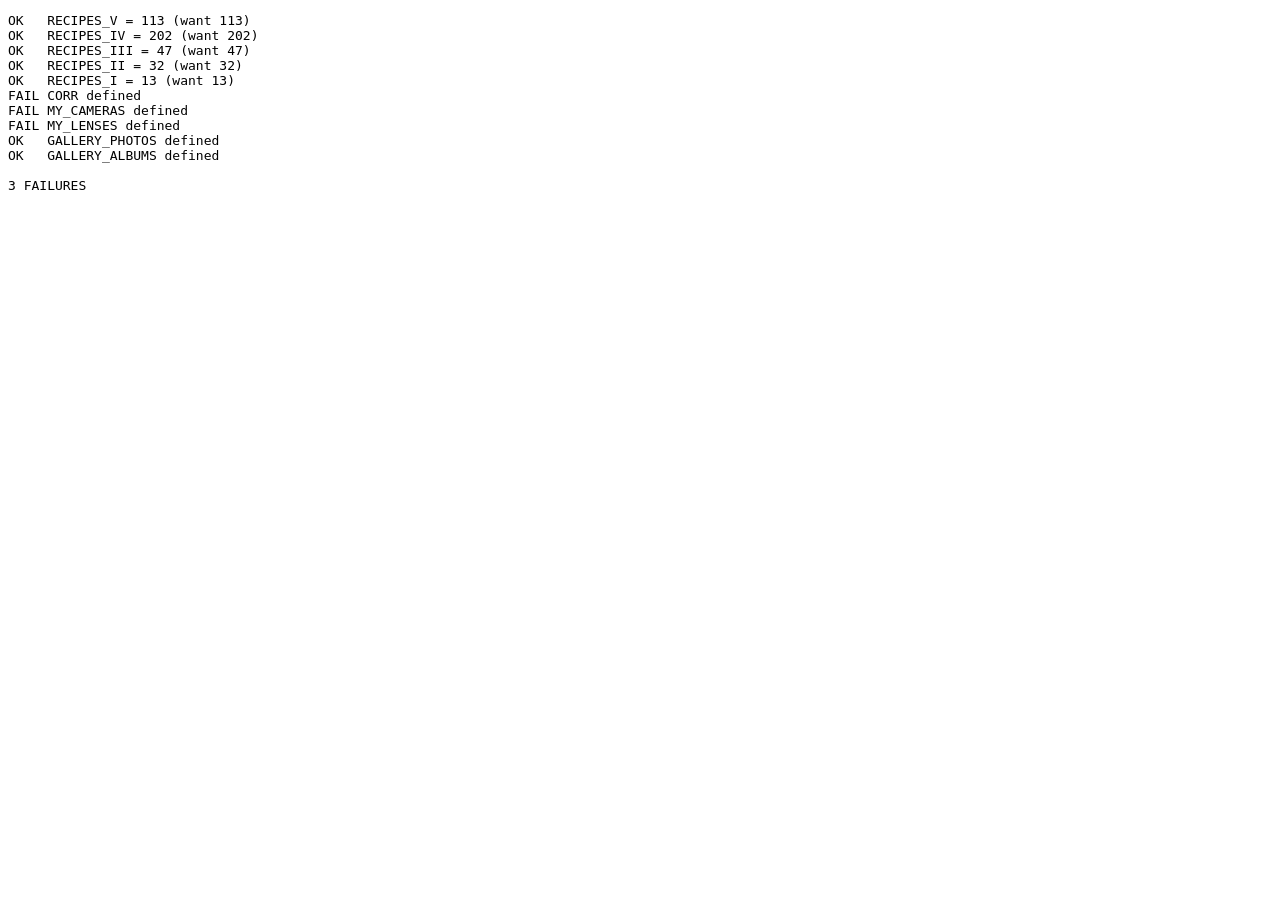
==== _smoke.html @ 0cd70584 "refactor: extract inline recipe and correlation data index.html inlined all five Fuji generations pl" ====
<!doctype html>
<html><head><meta charset="utf-8"><title>smoke</title></head>
<body>
<pre id="out">running…</pre>
<script src="recipes-v.js"></script>
<script src="recipes-iv.js"></script>
<script src="recipes-iii.js"></script>
<script src="recipes-ii.js"></script>
<script src="recipes-i.js"></script>
<script src="corr-data.js"></script>
<script src="om-analysis.js"></script>
<script src="gear.js"></script>
<script src="gallery.js"></script>
<script>
const EXPECT = [
  ['RECIPES_V', 113], ['RECIPES_IV', 202], ['RECIPES_III', 47],
  ['RECIPES_II', 32], ['RECIPES_I', 13],
]
const lines = []
let fail = 0
EXPECT.forEach(([name, count]) => {
  const v = window[name]
  const ok = Array.isArray(v) && v.length === count
  if (!ok) fail++
  lines.push(`${ok ? 'OK  ' : 'FAIL'} ${name} = ${Array.isArray(v) ? v.length : typeof v} (want ${count})`)
})
;['CORR', 'MY_CAMERAS', 'MY_LENSES', 'GALLERY_PHOTOS', 'GALLERY_ALBUMS'].forEach(n => {
  const ok = typeof window[n] !== 'undefined'
  if (!ok) fail++
  lines.push(`${ok ? 'OK  ' : 'FAIL'} ${n} defined`)
})
lines.push('', fail ? `${fail} FAILURES` : 'ALL PASS')
document.getElementById('out').textContent = lines.join('\n')
</script>
</body></html>
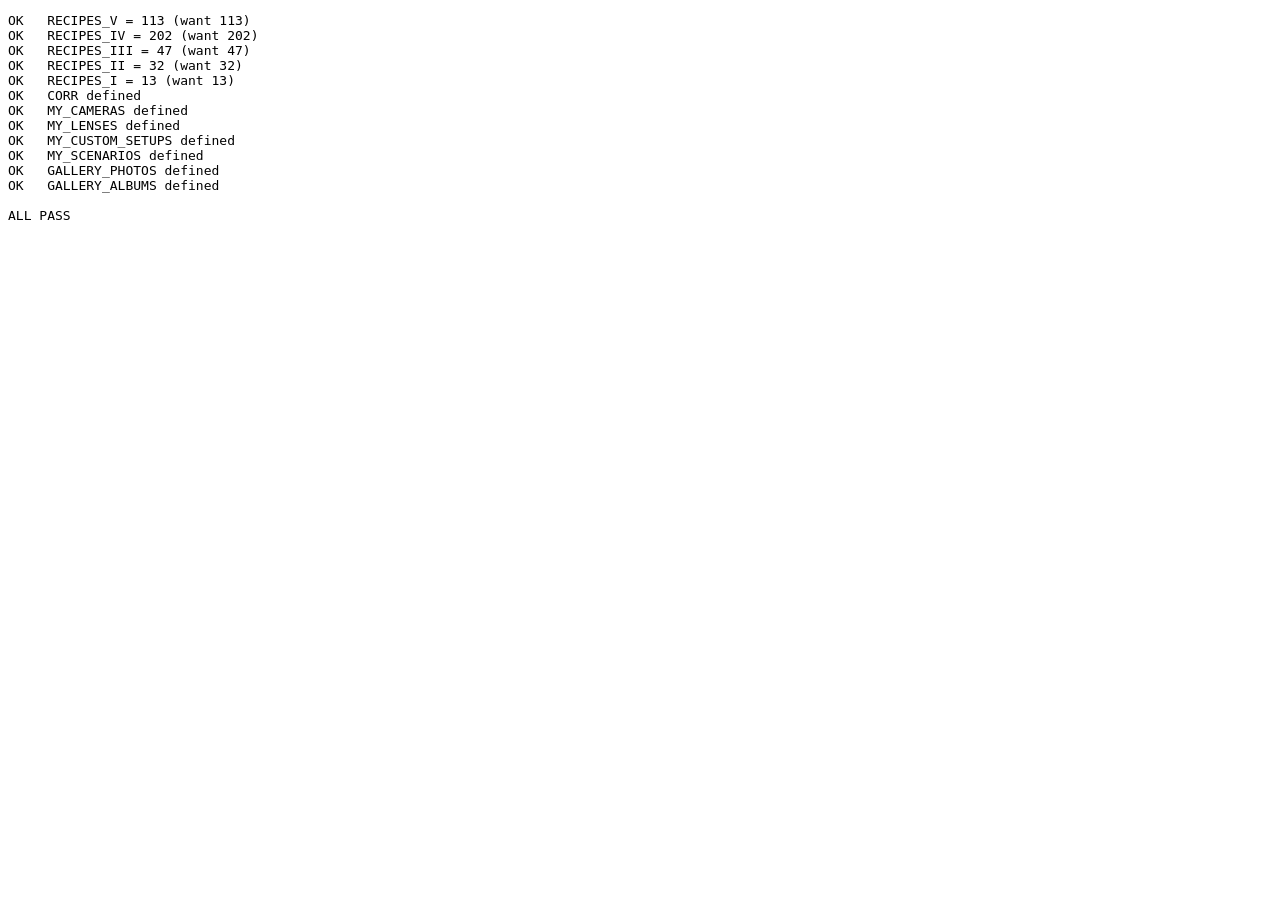
==== commit 2c866ac2: "fix: make _smoke.html check independent of window[] for const/let globals Classic <script> top-level" ====
--- a/_smoke.html
+++ b/_smoke.html
@@ -9,9 +9,15 @@
 <script src="recipes-i.js"></script>
 <script src="corr-data.js"></script>
 <script src="om-analysis.js"></script>
+<script src="gallery.js"></script>
 <script src="gear.js"></script>
-<script src="gallery.js"></script>
 <script>
+// Top-level `const`/`let` from a classic <script> create script-scoped
+// bindings, not properties of `window` — so window[name] misses CORR,
+// MY_CAMERAS, etc. Top-level eval sees script-scope, so it works for both
+// `var` and `const`/`let` declarations.
+const defined = n => { try { return typeof eval(n) !== 'undefined' } catch (e) { return false } }
+
 const EXPECT = [
   ['RECIPES_V', 113], ['RECIPES_IV', 202], ['RECIPES_III', 47],
   ['RECIPES_II', 32], ['RECIPES_I', 13],
@@ -19,13 +25,13 @@
 const lines = []
 let fail = 0
 EXPECT.forEach(([name, count]) => {
-  const v = window[name]
+  const v = defined(name) ? eval(name) : undefined
   const ok = Array.isArray(v) && v.length === count
   if (!ok) fail++
   lines.push(`${ok ? 'OK  ' : 'FAIL'} ${name} = ${Array.isArray(v) ? v.length : typeof v} (want ${count})`)
 })
-;['CORR', 'MY_CAMERAS', 'MY_LENSES', 'GALLERY_PHOTOS', 'GALLERY_ALBUMS'].forEach(n => {
-  const ok = typeof window[n] !== 'undefined'
+;['CORR', 'MY_CAMERAS', 'MY_LENSES', 'MY_CUSTOM_SETUPS', 'MY_SCENARIOS', 'GALLERY_PHOTOS', 'GALLERY_ALBUMS'].forEach(n => {
+  const ok = defined(n)
   if (!ok) fail++
   lines.push(`${ok ? 'OK  ' : 'FAIL'} ${n} defined`)
 })
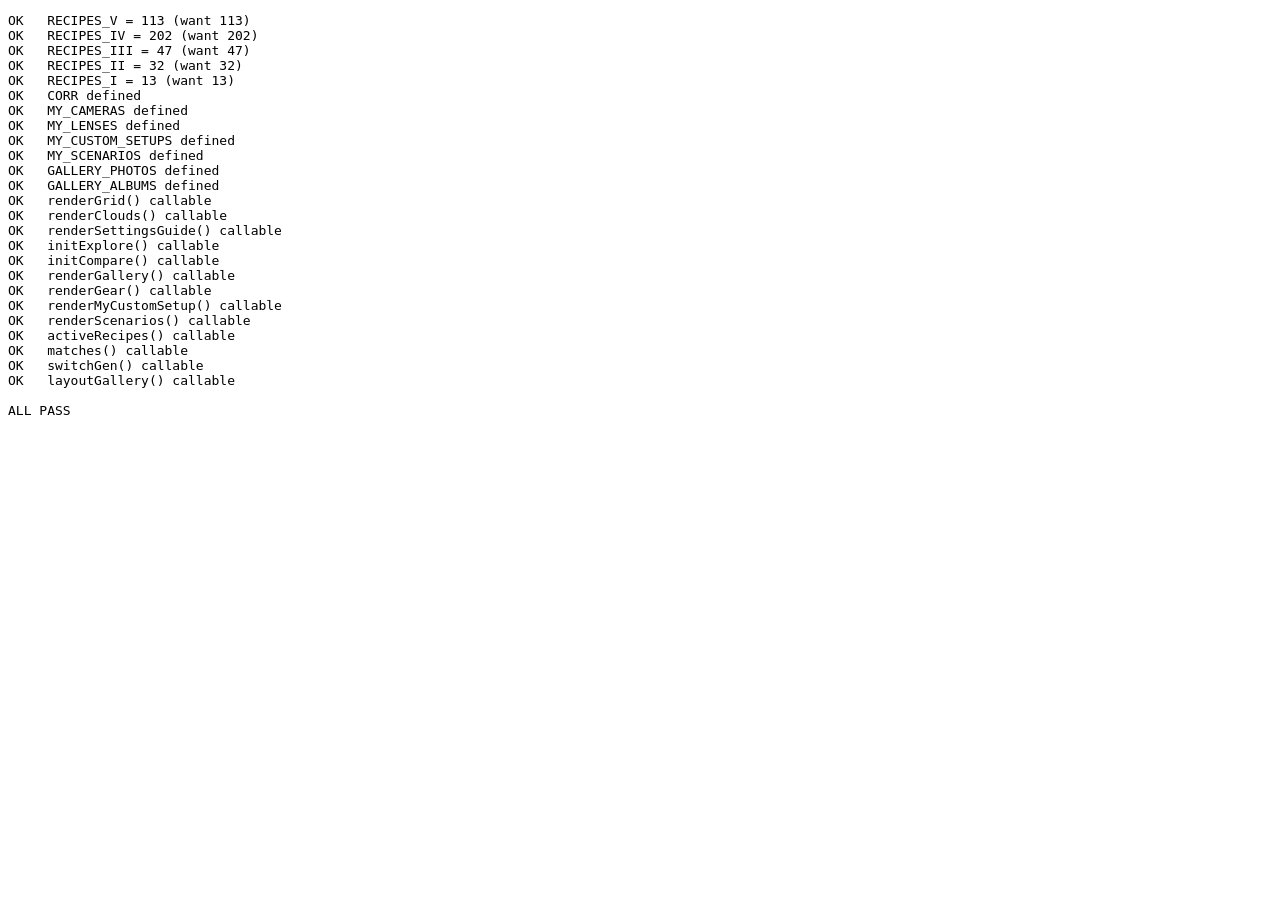
==== commit cb447926: "refactor: split renderers into recipes-ui.js and personal-ui.js Pure move — no function body changed" ====
--- a/_smoke.html
+++ b/_smoke.html
@@ -10,6 +10,8 @@
 <script src="corr-data.js"></script>
 <script src="om-analysis.js"></script>
 <script src="gallery.js"></script>
+<script src="recipes-ui.js"></script>
+<script src="personal-ui.js"></script>
 <script src="gear.js"></script>
 <script>
 // Top-level `const`/`let` from a classic <script> create script-scoped
@@ -35,6 +37,14 @@
   if (!ok) fail++
   lines.push(`${ok ? 'OK  ' : 'FAIL'} ${n} defined`)
 })
+;['renderGrid','renderClouds','renderSettingsGuide','initExplore','initCompare',
+  'renderGallery','renderGear','renderMyCustomSetup','renderScenarios',
+  'activeRecipes','matches','switchGen','layoutGallery'].forEach(n => {
+  const ok = typeof window[n] === 'function'
+  if (!ok) fail++
+  lines.push(`${ok ? 'OK  ' : 'FAIL'} ${n}() callable`)
+})
+
 lines.push('', fail ? `${fail} FAILURES` : 'ALL PASS')
 document.getElementById('out').textContent = lines.join('\n')
 </script>
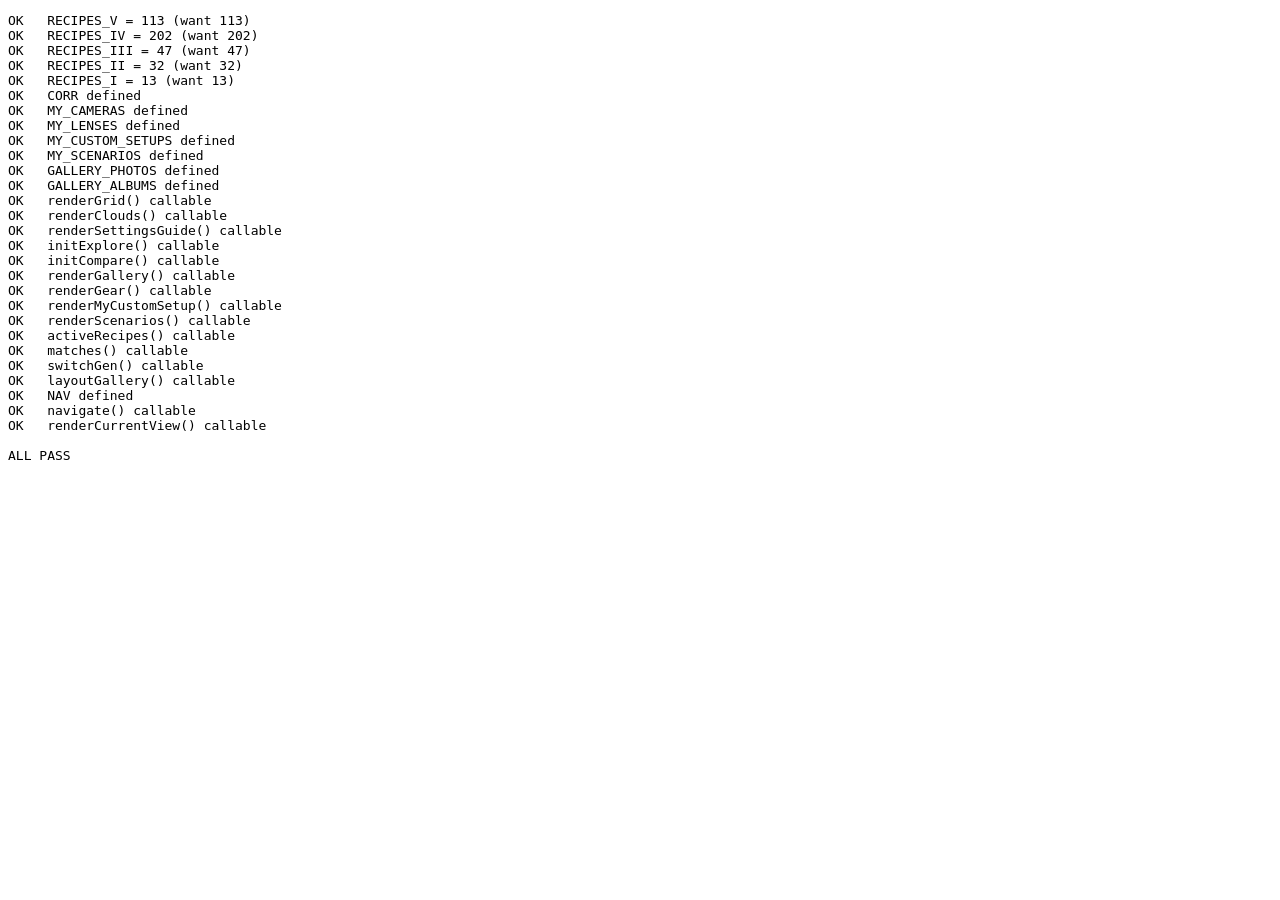
==== commit 56f0b538: "refactor: add nav.js with NAV as the single source of location Two places read the active tab from t" ====
--- a/_smoke.html
+++ b/_smoke.html
@@ -13,6 +13,7 @@
 <script src="recipes-ui.js"></script>
 <script src="personal-ui.js"></script>
 <script src="gear.js"></script>
+<script src="nav.js"></script>
 <script>
 // Top-level `const`/`let` from a classic <script> create script-scoped
 // bindings, not properties of `window` — so window[name] misses CORR,
@@ -40,7 +41,18 @@
 ;['renderGrid','renderClouds','renderSettingsGuide','initExplore','initCompare',
   'renderGallery','renderGear','renderMyCustomSetup','renderScenarios',
   'activeRecipes','matches','switchGen','layoutGallery'].forEach(n => {
-  const ok = typeof window[n] === 'function'
+  const ok = defined(n) && typeof eval(n) === 'function'
+  if (!ok) fail++
+  lines.push(`${ok ? 'OK  ' : 'FAIL'} ${n}() callable`)
+})
+
+;(() => {
+  const ok = defined('NAV') && typeof NAV === 'object' && NAV !== null
+  if (!ok) fail++
+  lines.push(`${ok ? 'OK  ' : 'FAIL'} NAV defined`)
+})()
+;['navigate', 'renderCurrentView'].forEach(n => {
+  const ok = defined(n) && typeof eval(n) === 'function'
   if (!ok) fail++
   lines.push(`${ok ? 'OK  ' : 'FAIL'} ${n}() callable`)
 })
